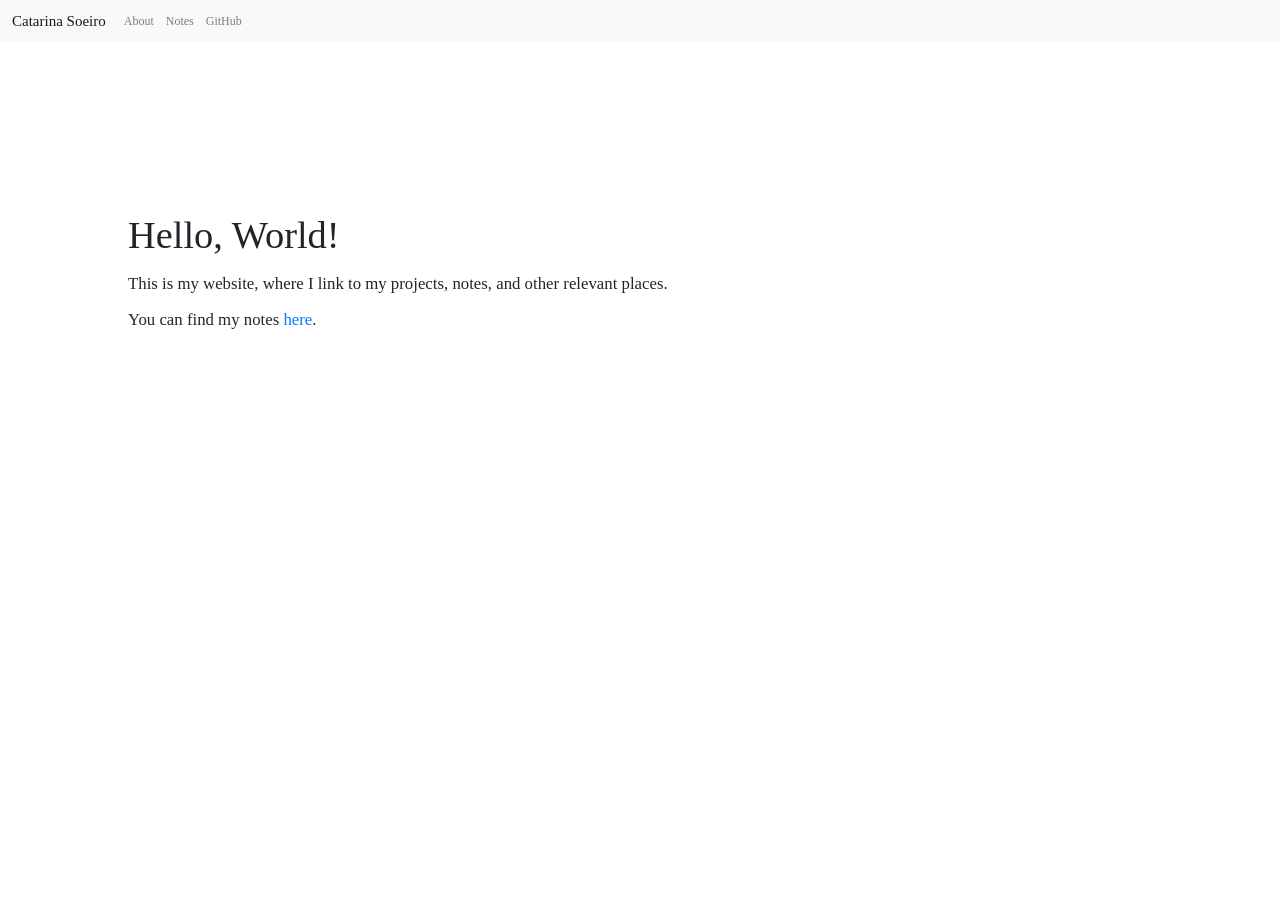
==== index.html @ 68f2afb6 "Add base structure files" ====
<!DOCTYPE html>
<html lang="en">


<!--The head contains metadata about our page and it's the place where we can load css files (for -->
<!--styling) and javascript files.-->
<head>

    <meta name="author" content="Stephan Risi">
    <meta charset="utf-8">
    <!--<meta name="viewport" content="width=device-width, initial-scale=1, shrink-to-fit=no">-->

    <!-- Load JQuery and Bootstrap. They are javascript library that handle the layouting for us.-->
    <link rel="stylesheet" href="https://stackpath.bootstrapcdn.com/bootstrap/4.3.1/css/bootstrap.min.css" integrity="sha384-ggOyR0iXCbMQv3Xipma34MD+dH/1fQ784/j6cY/iJTQUOhcWr7x9JvoRxT2MZw1T" crossorigin="anonymous">
    <script src="https://code.jquery.com/jquery-3.4.1.min.js" integrity="sha256-CSXorXvZcTkaix6Yvo6HppcZGetbYMGWSFlBw8HfCJo=" crossorigin="anonymous"></script><script src="https://cdnjs.cloudflare.com/ajax/libs/popper.js/1.14.7/umd/popper.min.js" integrity="sha384-UO2eT0CpHqdSJQ6hJty5KVphtPhzWj9WO1clHTMGa3JDZwrnQq4sF86dIHNDz0W1" crossorigin="anonymous"></script>
    <script src="https://stackpath.bootstrapcdn.com/bootstrap/4.3.1/js/bootstrap.min.js" integrity="sha384-JjSmVgyd0p3pXB1rRibZUAYoIIy6OrQ6VrjIEaFf/nJGzIxFDsf4x0xIM+B07jRM" crossorigin="anonymous"></script>

    <!--Set the title for the page-->
    <title>Catarina Soeiro</title>

    <!-- The nav bar remains the same for every page, so by defining it in only one file, we only
     need to edit it in one place when we make changes to it. -->
    <script> $(function(){$("#header").load("header.html");});</script>

    <!-- Import the css file, which defines how our website looks -->
    <link href="css/main.css" rel="stylesheet">

</head>


<!--We define the elements that we actually want to display in the body element-->
<body>

    <!--This element is a placeholder for the header with the navbar, which we load above-->
    <div id="header"></div>

    <!--a div (for division) defines a section of the page. By giving the div below (which contains-->
    <!--all of the text the class "column", we can control, for example, how large the borders to the-->
    <!--left and right of the page should be.-->
    <div class="column">
        <!--And with that, we can finally display the actual text on the website:-->

﻿       <h1>Hello, World!</h1>
        <p>This is my website, where I link to my projects, notes, and other relevant places.</p>

        <p>You can find my notes <a href="https://github.com/cat-sh">here</a>.</p>

    </div>
</body>
---- css/main.css ----
html {
  font-size: 75%; /* font-size 1em = 10px on default browser settings */
}

body {
    padding-top: 150px;
    font-family: et-book, Palatino, "Palatino Linotype", "Palatino LT STD", "Book Antiqua", Georgia, serif;
}

.column {
    display: flex;
    flex-direction: column;
    padding-left: 10%;
    padding-right: 10%;
    max-width: 100rem;
    padding-bottom: 10%;
}


h1 {
    font-weight: 400;
    margin-top: 4rem;
    margin-bottom: 1.5rem;
    font-size: 3.2rem;
    line-height: 1;
}

h2 {
    padding-top: 30px;
}

p {
    font-size: 1.4rem;
    line-height: 2rem;
}

.demo_font_arial{
    font-family: arial, sans-serif;
}

img {
    max-width: 100%;
    height: auto;
    padding-top: 50px;
    padding-bottom: 50px;
}
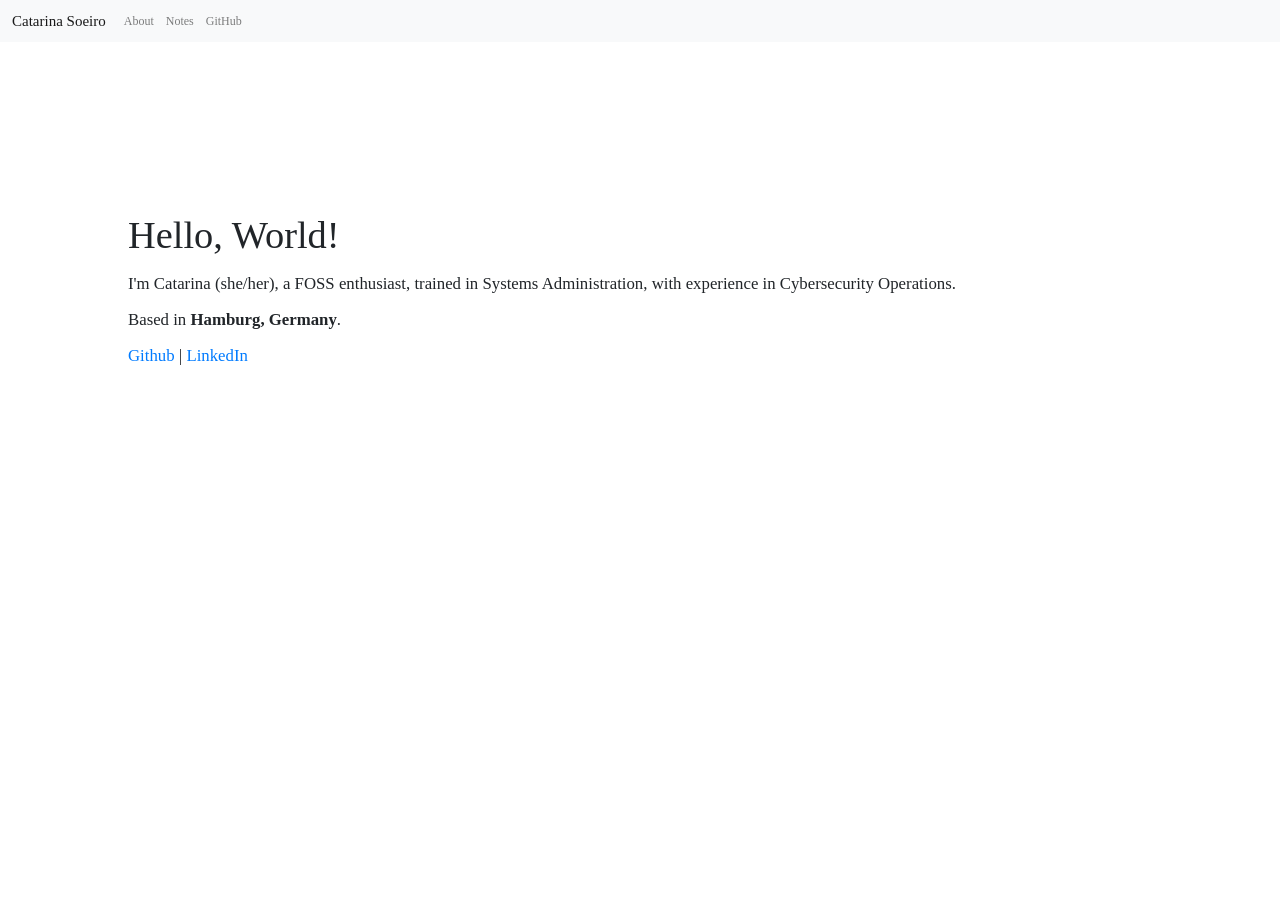
==== commit 73998f4a: "Modify index.html" ====
--- a/index.html
+++ b/index.html
@@ -27,23 +27,20 @@
 
 </head>
 
-
-<!--We define the elements that we actually want to display in the body element-->
 <body>
 
     <!--This element is a placeholder for the header with the navbar, which we load above-->
     <div id="header"></div>
 
-    <!--a div (for division) defines a section of the page. By giving the div below (which contains-->
-    <!--all of the text the class "column", we can control, for example, how large the borders to the-->
-    <!--left and right of the page should be.-->
     <div class="column">
-        <!--And with that, we can finally display the actual text on the website:-->
 
 ﻿       <h1>Hello, World!</h1>
-        <p>This is my website, where I link to my projects, notes, and other relevant places.</p>
 
-        <p>You can find my notes <a href="https://github.com/cat-sh">here</a>.</p>
+        <p>I'm Catarina (she/her), a FOSS enthusiast, trained in Systems Administration, with experience in Cybersecurity Operations.</p>
+
+        <p>Based in <strong>Hamburg, Germany</strong>.</p>
+
+        <p><a href="https://github.com/cat-sh/">Github</a> | <a href="https://linkedin.com/in/catsh/">LinkedIn</a></p>
 
     </div>
 </body>
